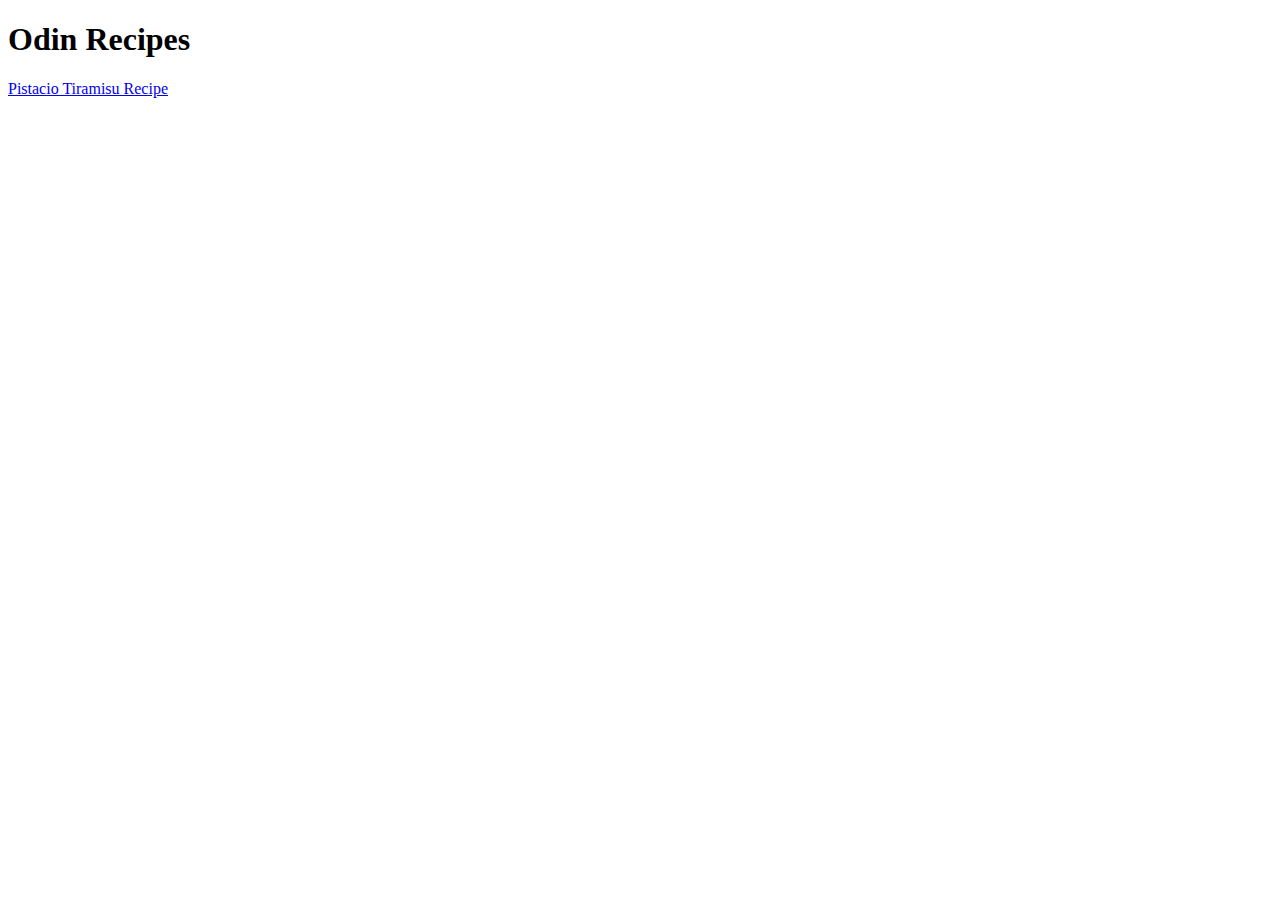
==== index.html @ a9c88d2d "Create index.html and add pistacio_tiramisu.html in recipes directory" ====
<!DOCTYPE html>
<html lang="en">
    <head>
        <meta charset="utf-8">
        <title>Odin Recipes</title>
    </head>
    <body>
        <h1>Odin Recipes</h1>
        <a href="recipes/pistacio_tiramisu.html">Pistacio Tiramisu Recipe</a>
    </body>
</html>
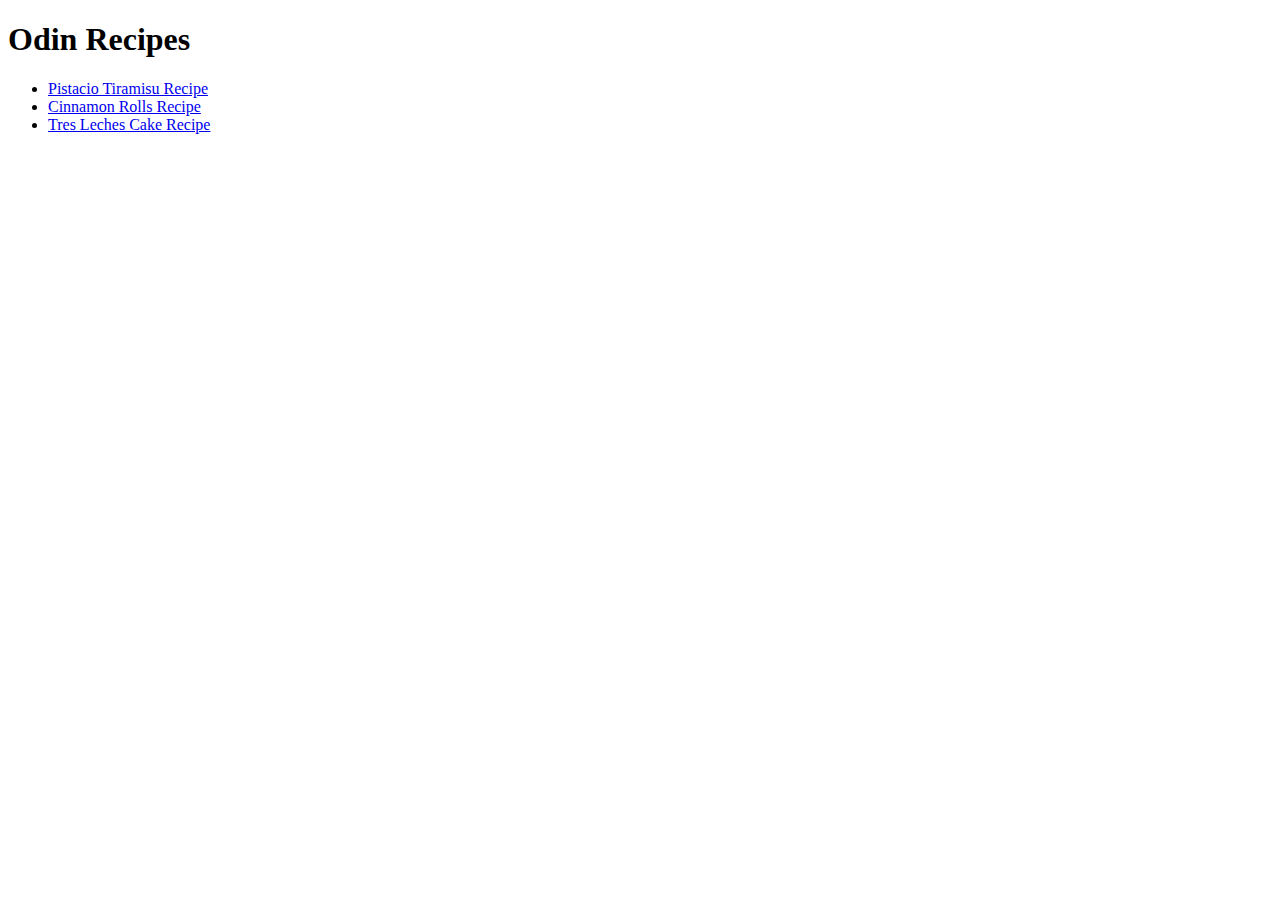
==== commit fb93a9ae: "Organize recipe page links into an unordered list" ====
--- a/index.html
+++ b/index.html
@@ -6,6 +6,11 @@
     </head>
     <body>
         <h1>Odin Recipes</h1>
-        <a href="recipes/pistacio_tiramisu.html">Pistacio Tiramisu Recipe</a>
+        <ul>
+            <li><a href="recipes/pistacio_tiramisu.html">Pistacio Tiramisu Recipe</a></li>
+            <li><a href="recipes/cinnamon_rolls.html">Cinnamon Rolls Recipe</a></li>
+            <li><a href="recipes/tres_leches_cake.html">Tres Leches Cake Recipe</a></li>
+        </ul>
+        
     </body>
 </html>